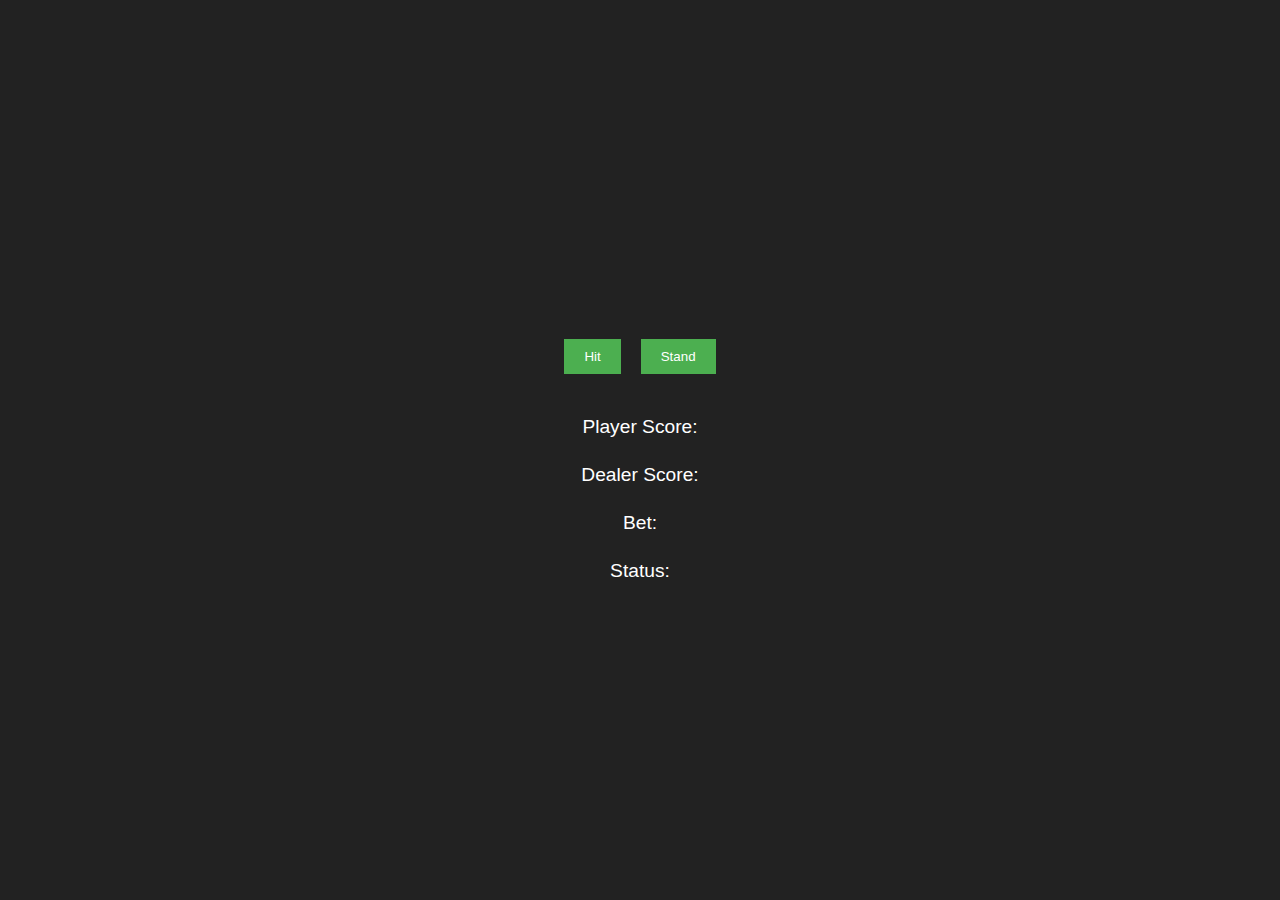
==== blackjack.html @ 65c7920d "Initial Blackjack" ====
<!DOCTYPE html>
<html>
<head>
  <title>Blackjack</title>
  <link rel="stylesheet" href="style.css">
  <script src="script.js"></script>
</head>
<body>
  <div class="game-container">
    <div class="dealer-hand"></div>
    <div class="player-hand"></div>
    <div class="game-controls">
      <button id="hitButton" onclick=hit()>Hit</button>
      <button id="standButton" onclick=stand()>Stand</button>
    </div>
    <div class="game-info">
      <p>Player Score: <span id="player-score"></span></p>
      <p>Dealer Score: <span id="dealer-score"></span></p>
      <p>Bet: <span id="bet"></span></p>
      <p>Status: <span id="game-status"></span></p>
    </div>
  </div>
</body>
</html>
---- style.css ----
/* General Styles */
body {
  font-family: Arial, sans-serif;
  margin: 0;
  display: flex;
  justify-content: center;
  align-items: center;
  height: 100vh;
  background-color: #222;
  color: #fff;
}

 /* The side navigation menu */
.sidebar {
  margin: 0;
  padding: 0;
  width: 200px;
  background-color: #f1f1f1;
  position: fixed;
  height: 100%;
  overflow: auto;
}

/* Sidebar links */
.sidebar a {
  display: block;
  color: black;
  padding: 16px;
  text-decoration: none;
}

/* Active/current link */
.sidebar a.active {
  background-color: #04AA6D;
  color: white;
}

/* Links on mouse-over */
.sidebar a:hover:not(.active) {
  background-color: #555;
  color: white;
}

/* Page content. The value of the margin-left property should match the value of the sidebar's width property */
div.content {
  margin-left: 200px;
  padding: 1px 16px;
  height: 1000px;
}

/* On screens that are less than 700px wide, make the sidebar into a topbar */
@media screen and (max-width: 700px) {
  .sidebar {
    width: 100%;
    height: auto;
    position: relative;
  }
  .sidebar a {float: left;}
  div.content {margin-left: 0;}
}

/* On screens that are less than 400px, display the bar vertically, instead of horizontally */
@media screen and (max-width: 400px) {
  .sidebar a {
    text-align: center;
    float: none;
  }
}


header {
  background-color: #f0f0f0;
  padding: 20px;
  text-align: center;
  box-shadow: 0px 2px 4px rgba(0, 0, 0, 0.1);
}

h1 {
    text-align: center;
    color: #333;
    font-size: 2.5rem;
    margin-bottom: 1rem;
}

p {
    font-size: 1.2rem;
    line-height: 1.5;
    margin-bottom: 1rem;
}

img {
    display: block;
    margin: 0 auto;
    max-width: 100%;
    height: auto;
}

#muteButton {
  background: none;
  border: none;
  cursor: pointer;
  font-size: 20px;
}




/* Game Container */
.game-container {
  display: flex;
  flex-direction: column;
  align-items: center;
}

/* Player and Dealer Hands */
.player-hand, .dealer-hand {
  display: flex;
  justify-content: center;
  margin-bottom: 20px;
}

.card {
  width: 70px;
  height: 100px;
  background-color: white;
  border: 1px solid black;
  margin: 0 10px;
  display: flex;
  justify-content: center;
  align-items: center;
  font-size: 18px;
  font-weight: bold;
  position: relative;
}

.card.ace {
  /* Additional styling for Ace cards */
}

/* Game Controls */
.game-controls {
  display: flex;
  gap: 20px;
}

button {
  padding: 10px 20px;
  background-color: #4CAF50;
  color: white;
  border: none;
  cursor: pointer;
}

/* Game Information */
.game-info {
  margin-top: 20px;
  text-align: center;
}



footer {
  background-color: #f0f0f0;
  padding: 20px;
  text-align: center;
}
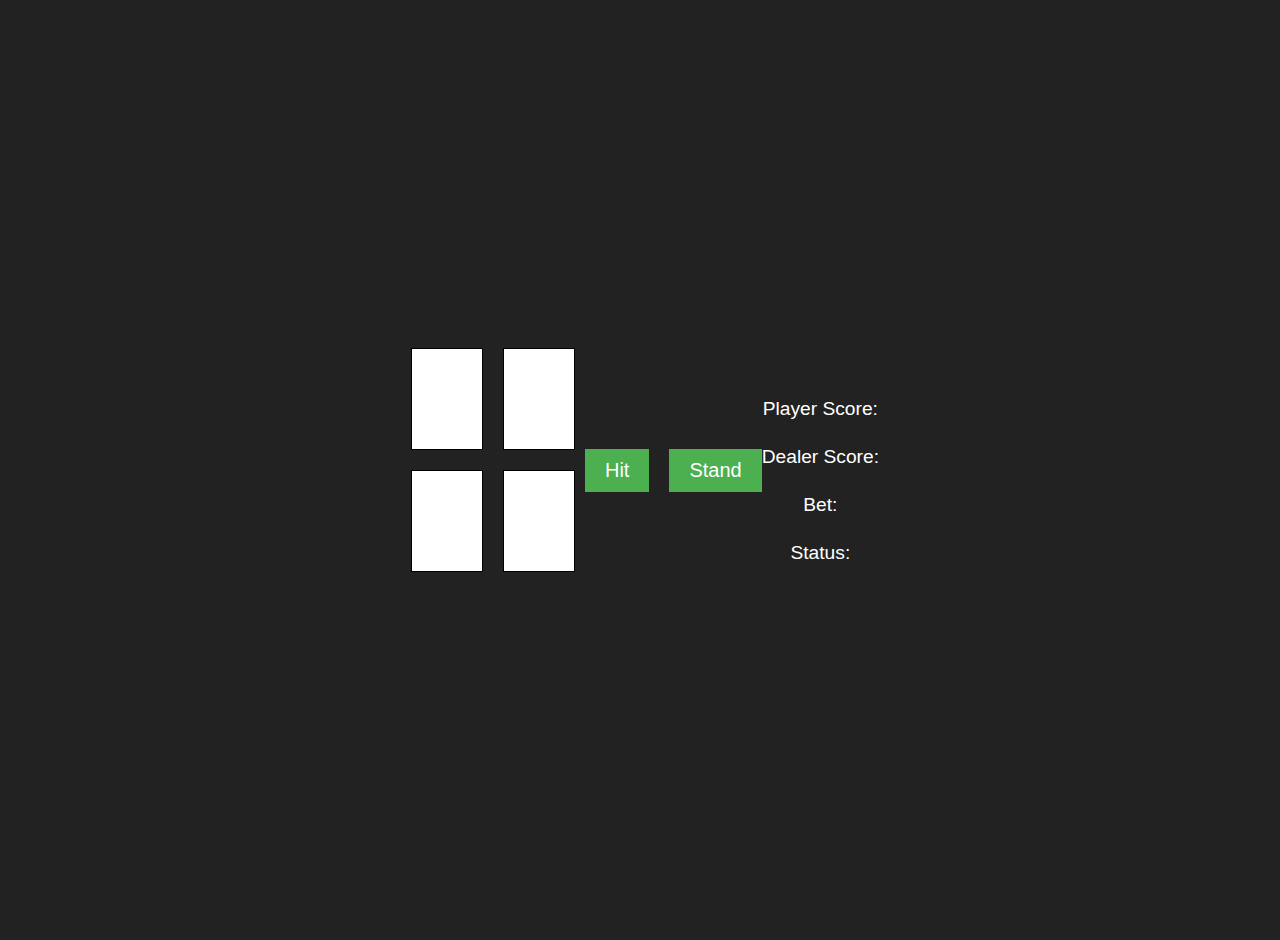
==== commit 42970eb8: "Blackjack update" ====
--- a/blackjack.html
+++ b/blackjack.html
@@ -6,19 +6,29 @@
   <script src="script.js"></script>
 </head>
 <body>
-  <div class="game-container">
-    <div class="dealer-hand"></div>
-    <div class="player-hand"></div>
+
+	<div class="game-container">
+		<div class="dealer-hand">
+			<div class="card"></div>
+			<div class="card"></div>
+		</div>
+		<div class="player-hand">
+			<div class="card"></div>
+			<div class="card"></div>
+		</div>
+	</div>
+	
     <div class="game-controls">
-      <button id="hitButton" onclick=hit()>Hit</button>
-      <button id="standButton" onclick=stand()>Stand</button>
+		<button id="hitButton" onclick="hit()">Hit</button>
+		<button id="standButton" onclick="stand()">Stand</button>
     </div>
-    <div class="game-info">
-      <p>Player Score: <span id="player-score"></span></p>
-      <p>Dealer Score: <span id="dealer-score"></span></p>
-      <p>Bet: <span id="bet"></span></p>
-      <p>Status: <span id="game-status"></span></p>
-    </div>
-  </div>
+	
+	<div class="game-info">
+		<p>Player Score: <span id="player-score"></span></p>
+		<p>Dealer Score: <span id="dealer-score"></span></p>
+		<p>Bet: <span id="bet"></span></p>
+		<p>Status: <span id="game-status"></span></p>
+	</div>
+	
 </body>
 </html>--- a/style.css
+++ b/style.css
@@ -1,78 +1,82 @@
 /* General Styles */
 body {
-  font-family: Arial, sans-serif;
-  margin: 0;
-  display: flex;
-  justify-content: center;
-  align-items: center;
-  height: 100vh;
-  background-color: #222;
-  color: #fff;
-}
-
- /* The side navigation menu */
+    font-family: Arial, sans-serif;
+    margin: 0;
+    padding: 20px; /* Added padding */
+    display: flex;
+    justify-content: center;
+    align-items: center;
+    height: 100vh;
+    background-color: #222;
+    color: #fff;
+}
+
+/* The side navigation menu */
 .sidebar {
-  margin: 0;
-  padding: 0;
-  width: 200px;
-  background-color: #f1f1f1;
-  position: fixed;
-  height: 100%;
-  overflow: auto;
+    margin: 0;
+    padding: 0;
+    width: 200px;
+    background-color: #f1f1f1;
+    position: fixed;
+    height: 100%;
+    overflow: auto;
 }
 
 /* Sidebar links */
 .sidebar a {
-  display: block;
-  color: black;
-  padding: 16px;
-  text-decoration: none;
+    display: block;
+    color: black;
+    padding: 16px;
+    text-decoration: none;
 }
 
 /* Active/current link */
 .sidebar a.active {
-  background-color: #04AA6D;
-  color: white;
+    background-color: #04AA6D;
+    color: white;
 }
 
 /* Links on mouse-over */
 .sidebar a:hover:not(.active) {
-  background-color: #555;
-  color: white;
+    background-color: #555;
+    color: white;
 }
 
 /* Page content. The value of the margin-left property should match the value of the sidebar's width property */
 div.content {
-  margin-left: 200px;
-  padding: 1px 16px;
-  height: 1000px;
+    margin-left: 200px;
+    padding: 1px 16px;
+    height: 1000px;
 }
 
 /* On screens that are less than 700px wide, make the sidebar into a topbar */
 @media screen and (max-width: 700px) {
-  .sidebar {
-    width: 100%;
-    height: auto;
-    position: relative;
-  }
-  .sidebar a {float: left;}
-  div.content {margin-left: 0;}
+    .sidebar {
+        width: 100%;
+        height: auto;
+        position: relative;
+    }
+    .sidebar a {
+        float: left;
+    }
+    div.content {
+        margin-left: 0;
+    }
 }
 
 /* On screens that are less than 400px, display the bar vertically, instead of horizontally */
 @media screen and (max-width: 400px) {
-  .sidebar a {
-    text-align: center;
-    float: none;
-  }
-}
-
+    .sidebar a {
+        text-align: center;
+        float: none;
+    }
+}
 
 header {
-  background-color: #f0f0f0;
-  padding: 20px;
-  text-align: center;
-  box-shadow: 0px 2px 4px rgba(0, 0, 0, 0.1);
+    background-color: #f0f0f0;
+    padding: 20px;
+    text-align: center;
+    box-shadow: 0px 2px 4px rgba(0, 0, 0, 0.1);
 }
 
 h1 {
@@ -96,71 +100,104 @@
 }
 
 #muteButton {
-  background: none;
-  border: none;
-  cursor: pointer;
-  font-size: 20px;
-}
-
-
-
+    background: none;
+    border: none;
+    cursor: pointer;
+    font-size: 20px;
+}
 
 /* Game Container */
 .game-container {
-  display: flex;
-  flex-direction: column;
-  align-items: center;
+    display: flex;
+    flex-direction: column;
+    align-items: center;
 }
 
 /* Player and Dealer Hands */
 .player-hand, .dealer-hand {
-  display: flex;
-  justify-content: center;
-  margin-bottom: 20px;
+    display: flex;
+    justify-content: center;
+    margin-bottom: 20px;
 }
 
 .card {
-  width: 70px;
-  height: 100px;
-  background-color: white;
-  border: 1px solid black;
-  margin: 0 10px;
+    width: 70px;
+    height: 100px;
+    background-color: white;
+    border: 1px solid black;
+    margin: 0 10px;
+    display: flex;
+    justify-content: center;
+    align-items: center;
+    font-size: 18px;
+    font-weight: bold;
+    position: relative;
+}
+
+.card:before {
+  content: '';
+  position: absolute;
+  top: 0;
+  left: 0;
+  width: 100%;
+  height: 100%;
+  background-image: "images/sunset.png";
+  background-size: cover;
+}
+
+.card.flipped:before {
+  content: '';
+  display: none;
+}
+
+.card .card-face {
+  position: absolute;
+  top: 0;
+  left: 0;
+  width: 100%;
+  height: 100%;
   display: flex;
   justify-content: center;
   align-items: center;
-  font-size: 18px;
+  font-size: 18px;  
   font-weight: bold;
-  position: relative;
 }
 
 .card.ace {
-  /* Additional styling for Ace cards */
+    background-color: #ffeb3b; /* Example: Yellow background for Ace cards */
+    color: #000;
 }
 
 /* Game Controls */
 .game-controls {
-  display: flex;
-  gap: 20px;
+    display: flex;
+    gap: 20px;
 }
 
 button {
-  padding: 10px 20px;
-  background-color: #4CAF50;
-  color: white;
-  border: none;
-  cursor: pointer;
+    padding: 10px 20px;
+    background-color: #4CAF50;
+    color: white;
+    border: none;
+    cursor: pointer;
+    font-size: 20px; /* Added font-size for consistency */
+}
+
+button:hover {
+    background-color: #45a049; /* Added hover effect */
 }
 
 /* Game Information */
 .game-info {
-  margin-top: 20px;
-  text-align: center;
-}
-
-
+    margin-top: 20px;
+    text-align: center;
+}
 
 footer {
-  background-color: #f0f0f0;
-  padding: 20px;
-  text-align: center;
-}+    background-color: #f0f0f0;
+    padding: 20px;
+    text-align: center;
+    position: fixed;
+    bottom: 0;
+    width: 100%;
+}
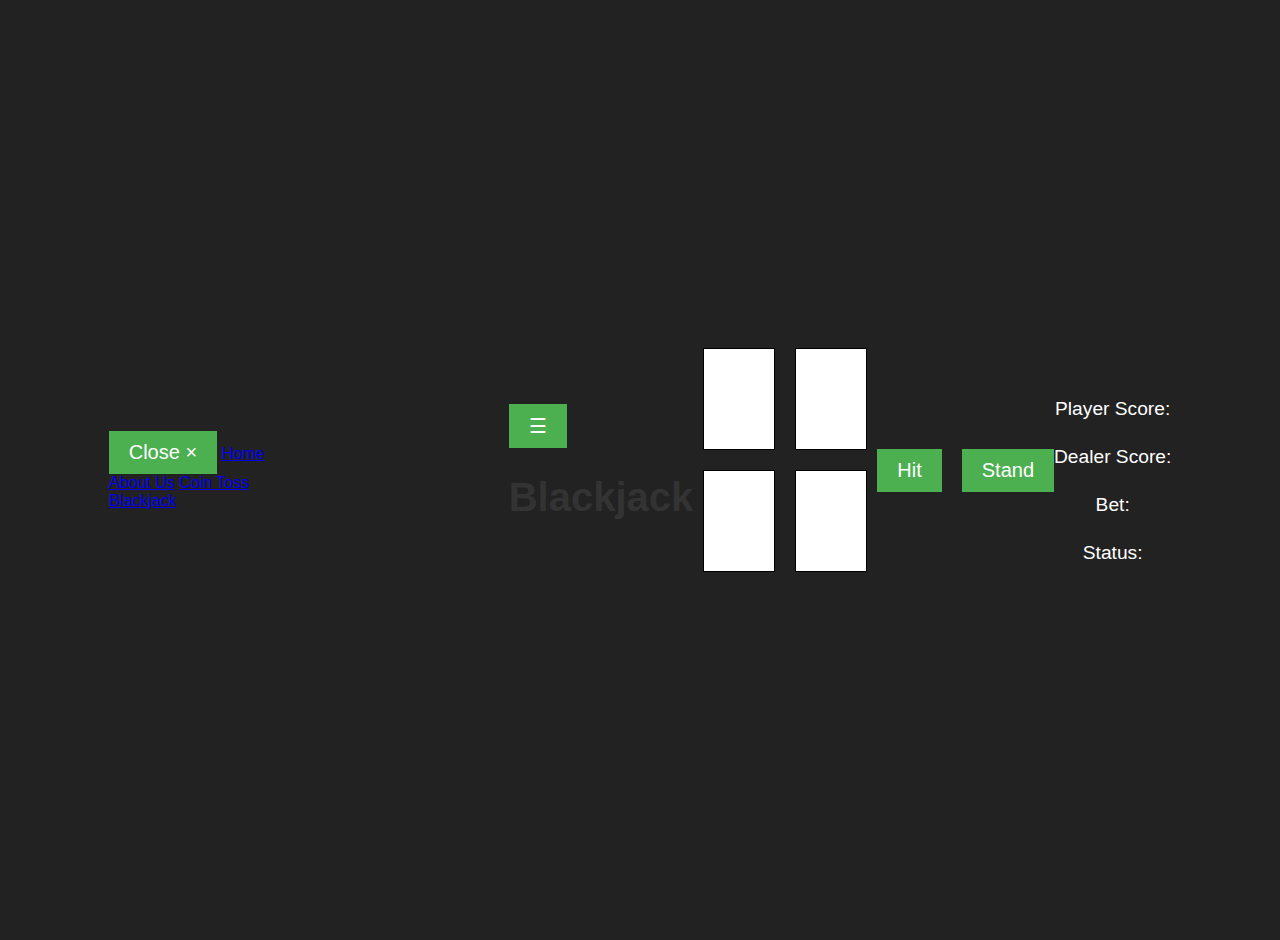
==== commit 18ffdfd4: "Sidebar update" ====
--- a/blackjack.html
+++ b/blackjack.html
@@ -7,6 +7,38 @@
 </head>
 <body>
 
+	<!-- The sidebar -->
+	<div class="w3-sidebar w3-bar-block w3-collapse w3-card" style="width:200px;" id="mySidebar">
+		<button class="w3-bar-item w3-button w3-hide-large" onclick="w3_close()">Close &times;</button>
+			<a href="index.html" class="w3-bar-item w3-button">Home</a>
+			<a href="about.html" class="w3-bar-item w3-button">About Us</a>
+			<a href="cointoss.html" class="w3-bar-item w3-button">Coin  Toss</a>
+			<a href="blackjack.html" class="w3-bar-item w3-button">Blackjack</a>
+	</div>
+
+	<div class="w3-main" style="margin-left:200px">
+
+	<div class="w3-teal">
+		<button class="w3-button w3-teal w3-xlarge" onclick="w3_open()">&#9776;</button>
+		<div class="w3-container">
+			<h1>Blackjack</h1>
+		</div>
+		</div>
+	</div>
+
+	<script>
+		function w3_open() {
+			document.getElementById("mySidebar").style.display = "block";
+		}
+
+		function w3_close() {
+			document.getElementById("mySidebar").style.display = "none";
+		}
+	</script>
+
+
+
+	<!-- Page content -->
 	<div class="game-container">
 		<div class="dealer-hand">
 			<div class="card"></div>
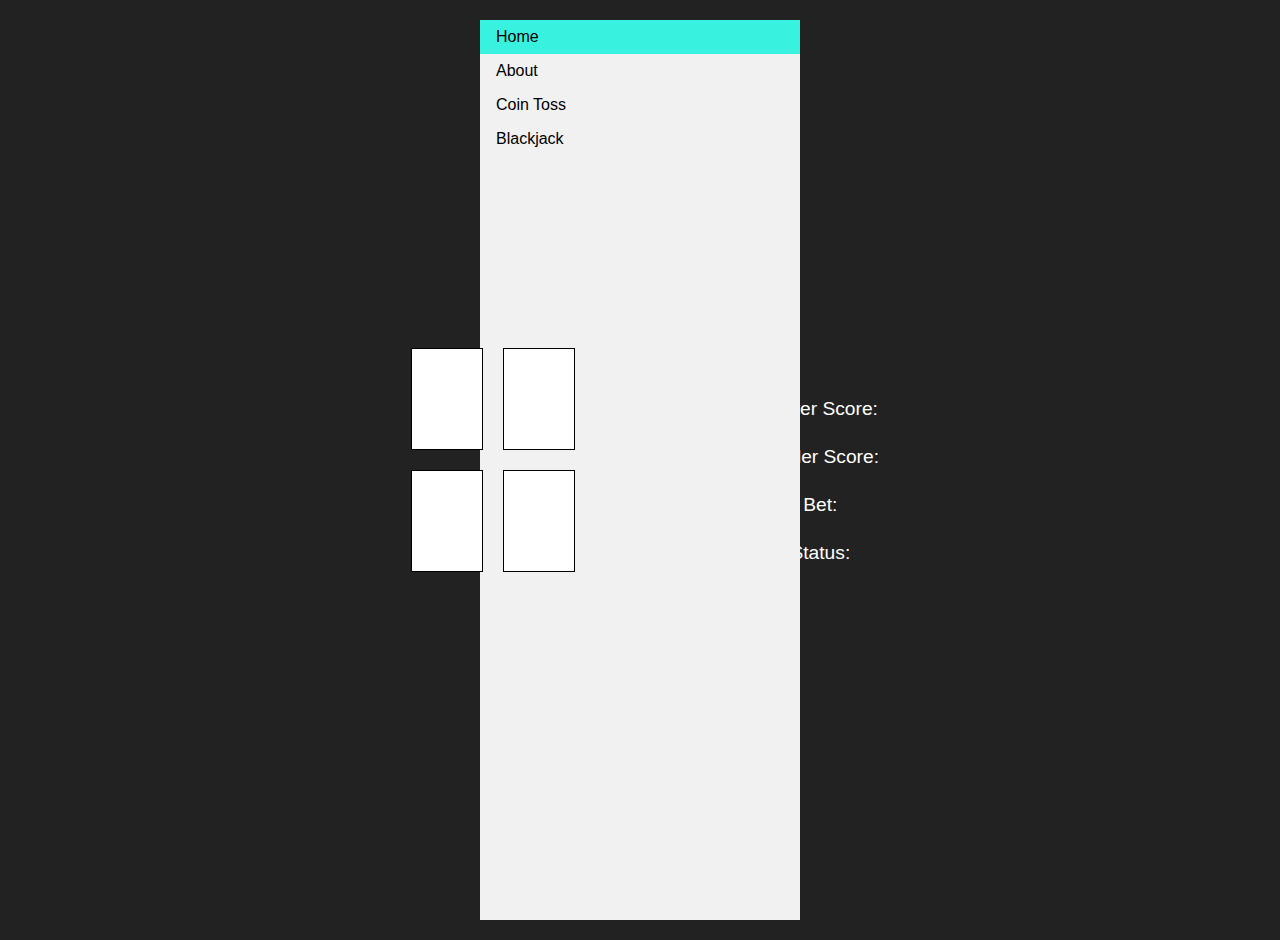
==== commit cdca250d: "Update navigation menu" ====
--- a/blackjack.html
+++ b/blackjack.html
@@ -8,33 +8,12 @@
 <body>
 
 	<!-- The sidebar -->
-	<div class="w3-sidebar w3-bar-block w3-collapse w3-card" style="width:200px;" id="mySidebar">
-		<button class="w3-bar-item w3-button w3-hide-large" onclick="w3_close()">Close &times;</button>
-			<a href="index.html" class="w3-bar-item w3-button">Home</a>
-			<a href="about.html" class="w3-bar-item w3-button">About Us</a>
-			<a href="cointoss.html" class="w3-bar-item w3-button">Coin  Toss</a>
-			<a href="blackjack.html" class="w3-bar-item w3-button">Blackjack</a>
-	</div>
-
-	<div class="w3-main" style="margin-left:200px">
-
-	<div class="w3-teal">
-		<button class="w3-button w3-teal w3-xlarge" onclick="w3_open()">&#9776;</button>
-		<div class="w3-container">
-			<h1>Blackjack</h1>
-		</div>
-		</div>
-	</div>
-
-	<script>
-		function w3_open() {
-			document.getElementById("mySidebar").style.display = "block";
-		}
-
-		function w3_close() {
-			document.getElementById("mySidebar").style.display = "none";
-		}
-	</script>
+	<ul class="sidenav">
+		<li><a class="active" href="index.html">Home</a></li>
+		<li><a href="about.html">About</a></li>
+		<li><a href="cointoss.html">Coin Toss</a></li>
+		<li><a href="blackjack.html">Blackjack</a></li>
+	</ul>
 
 
 
--- a/style.css
+++ b/style.css
@@ -11,66 +11,66 @@
     color: #fff;
 }
 
+
+
 /* The side navigation menu */
-.sidebar {
-    margin: 0;
-    padding: 0;
-    width: 200px;
-    background-color: #f1f1f1;
-    position: fixed;
-    height: 100%;
-    overflow: auto;
-}
-
-/* Sidebar links */
-.sidebar a {
-    display: block;
-    color: black;
-    padding: 16px;
-    text-decoration: none;
-}
-
-/* Active/current link */
-.sidebar a.active {
-    background-color: #04AA6D;
-    color: white;
-}
-
-/* Links on mouse-over */
-.sidebar a:hover:not(.active) {
-    background-color: #555;
-    color: white;
-}
-
-/* Page content. The value of the margin-left property should match the value of the sidebar's width property */
+ul.sidenav {
+	list-style-type: none;
+	margin: 0;
+	padding: 0;
+	width: 25%;
+	background-color: #f1f1f1;
+	position: fixed;
+	height: 100%;
+	overflow: auto;
+}
+
+ul.sidenav li a {
+	display: block;
+	color: #000;
+	padding: 8px 16px;
+	text-decoration: none;
+}
+ 
+ul.sidenav li a.active {
+	background-color: #38f2df;
+	color: black;
+}
+
+ul.sidenav li a:hover:not(.active) {
+	background-color: #555;
+	color: white;
+}
+
 div.content {
-    margin-left: 200px;
-    padding: 1px 16px;
-    height: 1000px;
-}
-
-/* On screens that are less than 700px wide, make the sidebar into a topbar */
-@media screen and (max-width: 700px) {
-    .sidebar {
-        width: 100%;
-        height: auto;
-        position: relative;
-    }
-    .sidebar a {
-        float: left;
-    }
-    div.content {
-        margin-left: 0;
-    }
-}
-
-/* On screens that are less than 400px, display the bar vertically, instead of horizontally */
+	margin-left: 25%;
+	padding: 1px 16px;
+	height: 1000px;
+}
+
+@media screen and (max-width: 900px) {
+	ul.sidenav {
+		width: 100%;
+		height: auto;
+		position: relative;
+	}
+  
+	ul.sidenav li a {
+		float: left;
+		padding: 15px;
+	}
+  
+	div.content { margin-left: 0; }
+}
+
 @media screen and (max-width: 400px) {
-    .sidebar a {
-        text-align: center;
-        float: none;
-    }
-}
+	ul.sidenav li a {
+		text-align: center;
+		float: none;
+	}
+}
+
+
 
 header {
     background-color: #f0f0f0;
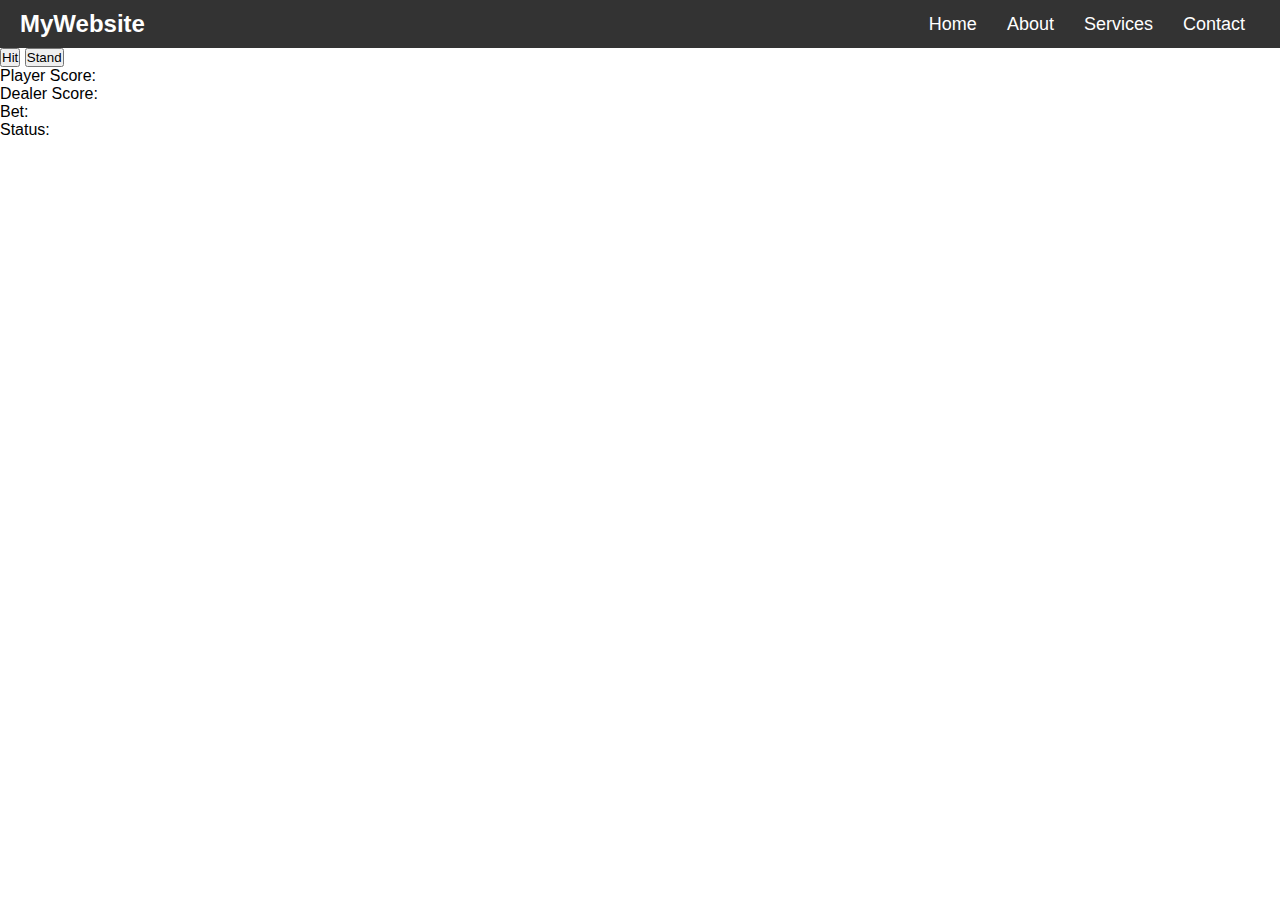
==== commit 3b88b94c: "New navbar" ====
--- a/blackjack.html
+++ b/blackjack.html
@@ -8,12 +8,24 @@
 <body>
 
 	<!-- The sidebar -->
-	<ul class="sidenav">
-		<li><a class="active" href="index.html">Home</a></li>
-		<li><a href="about.html">About</a></li>
-		<li><a href="cointoss.html">Coin Toss</a></li>
-		<li><a href="blackjack.html">Blackjack</a></li>
-	</ul>
+    <nav>
+        <div class="navbar">
+            <a href="index.html" class="logo">MyWebsite</a>
+            <ul class="nav-links">
+                <li><a href="index.html">Home</a></li>
+                <li><a href="about.html">About</a></li>
+                <li><a href="services.html">Services</a></li>
+                <li><a href="contact.html">Contact</a></li>
+            </ul>
+            <div class="hamburger" onclick="toggleMenu()">
+                <span></span>
+                <span></span>
+                <span></span>
+            </div>
+        </div>
+    </nav>
+
+    <script src="script.js"></script>
 
 
 
--- a/style.css
+++ b/style.css
@@ -1,203 +1,111 @@
-/* General Styles */
-body {
-    font-family: Arial, sans-serif;
-    margin: 0;
-    padding: 20px; /* Added padding */
-    display: flex;
-    justify-content: center;
-    align-items: center;
-    height: 100vh;
-    background-color: #222;
-    color: #fff;
-}
+        /* Basic reset */
+        * {
+            margin: 0;
+            padding: 0;
+            box-sizing: border-box;
+        }
 
+        body {
+            font-family: Arial, sans-serif;
+        }
 
+        /* Navbar container */
+        nav {
+            background-color: #333;
+            padding: 10px 20px;
+        }
 
-/* The side navigation menu */
-ul.sidenav {
-	list-style-type: none;
-	margin: 0;
-	padding: 0;
-	width: 25%;
-	background-color: #f1f1f1;
-	position: fixed;
-	height: 100%;
-	overflow: auto;
-}
+        /* Flex container for navbar */
+        .navbar {
+            display: flex;
+            justify-content: space-between;
+            align-items: center;
+        }
 
-ul.sidenav li a {
-	display: block;
-	color: #000;
-	padding: 8px 16px;
-	text-decoration: none;
-}
- 
-ul.sidenav li a.active {
-	background-color: #38f2df;
-	color: black;
-}
+        /* Logo */
+        .logo {
+            color: #fff;
+            font-size: 24px;
+            font-weight: bold;
+            text-decoration: none;
+        }
 
-ul.sidenav li a:hover:not(.active) {
-	background-color: #555;
-	color: white;
-}
+        /* Navbar links */
+        .nav-links {
+            display: flex;
+            list-style-type: none;
+        }
 
-div.content {
-	margin-left: 25%;
-	padding: 1px 16px;
-	height: 1000px;
-}
+        .nav-links li {
+            margin: 0 15px;
+        }
 
-@media screen and (max-width: 900px) {
-	ul.sidenav {
-		width: 100%;
-		height: auto;
-		position: relative;
-	}
-  
-	ul.sidenav li a {
-		float: left;
-		padding: 15px;
-	}
-  
-	div.content { margin-left: 0; }
-}
+        .nav-links a {
+            color: #fff;
+            text-decoration: none;
+            font-size: 18px;
+        }
 
-@media screen and (max-width: 400px) {
-	ul.sidenav li a {
-		text-align: center;
-		float: none;
-	}
-}
+        .nav-links a:hover {
+            color: #ddd;
+        }
 
+        /* Active page styling */
+        .nav-links a.active {
+            color: #4CAF50; /* Highlight color for active link */
+            font-weight: bold;
+        }
 
+        /* Hamburger menu for mobile */
+        .hamburger {
+            display: none;
+            cursor: pointer;
+            font-size: 24px;
+            color: #fff;
+        }
 
-header {
-    background-color: #f0f0f0;
-    padding: 20px;
-    text-align: center;
-    box-shadow: 0px 2px 4px rgba(0, 0, 0, 0.1);
-}
+        /* Hamburger line styles (three bars) */
+        .hamburger span {
+            display: block;
+            width: 25px;
+            height: 3px;
+            background-color: #fff;
+            margin: 5px;
+            transition: 0.4s;
+        }
 
-h1 {
-    text-align: center;
-    color: #333;
-    font-size: 2.5rem;
-    margin-bottom: 1rem;
-}
+        /* Responsive Styles */
+        @media (max-width: 768px) {
+            .nav-links {
+                display: none;
+                flex-direction: column;
+                width: 100%;
+                text-align: center;
+                background-color: #333;
+            }
 
-p {
-    font-size: 1.2rem;
-    line-height: 1.5;
-    margin-bottom: 1rem;
-}
+            .nav-links.active {
+                display: flex;
+            }
 
-img {
-    display: block;
-    margin: 0 auto;
-    max-width: 100%;
-    height: auto;
-}
+            .hamburger {
+                display: block;
+            }
 
-#muteButton {
-    background: none;
-    border: none;
-    cursor: pointer;
-    font-size: 20px;
-}
+            .nav-links li {
+                margin: 10px 0;
+            }
+        }
 
-/* Game Container */
-.game-container {
-    display: flex;
-    flex-direction: column;
-    align-items: center;
-}
+        /* Animation for the X (close icon) */
+        .hamburger.active span:nth-child(1) {
+            transform: rotate(45deg) translate(5px, 6px);
+        }
 
-/* Player and Dealer Hands */
-.player-hand, .dealer-hand {
-    display: flex;
-    justify-content: center;
-    margin-bottom: 20px;
-}
+        .hamburger.active span:nth-child(2) {
+            opacity: 0;
+        }
 
-.card {
-    width: 70px;
-    height: 100px;
-    background-color: white;
-    border: 1px solid black;
-    margin: 0 10px;
-    display: flex;
-    justify-content: center;
-    align-items: center;
-    font-size: 18px;
-    font-weight: bold;
-    position: relative;
-}
-
-.card:before {
-  content: '';
-  position: absolute;
-  top: 0;
-  left: 0;
-  width: 100%;
-  height: 100%;
-  background-image: "images/sunset.png";
-  background-size: cover;
-}
-
-.card.flipped:before {
-  content: '';
-  display: none;
-}
-
-.card .card-face {
-  position: absolute;
-  top: 0;
-  left: 0;
-  width: 100%;
-  height: 100%;
-  display: flex;
-  justify-content: center;
-  align-items: center;
-  font-size: 18px;  
-  font-weight: bold;
-}
-
-.card.ace {
-    background-color: #ffeb3b; /* Example: Yellow background for Ace cards */
-    color: #000;
-}
-
-/* Game Controls */
-.game-controls {
-    display: flex;
-    gap: 20px;
-}
-
-button {
-    padding: 10px 20px;
-    background-color: #4CAF50;
-    color: white;
-    border: none;
-    cursor: pointer;
-    font-size: 20px; /* Added font-size for consistency */
-}
-
-button:hover {
-    background-color: #45a049; /* Added hover effect */
-}
-
-/* Game Information */
-.game-info {
-    margin-top: 20px;
-    text-align: center;
-}
-
-footer {
-    background-color: #f0f0f0;
-    padding: 20px;
-    text-align: center;
-    position: fixed;
-    bottom: 0;
-    width: 100%;
-}
+        .hamburger.active span:nth-child(3) {
+            transform: rotate(-45deg) translate(5px, -6px);
+        }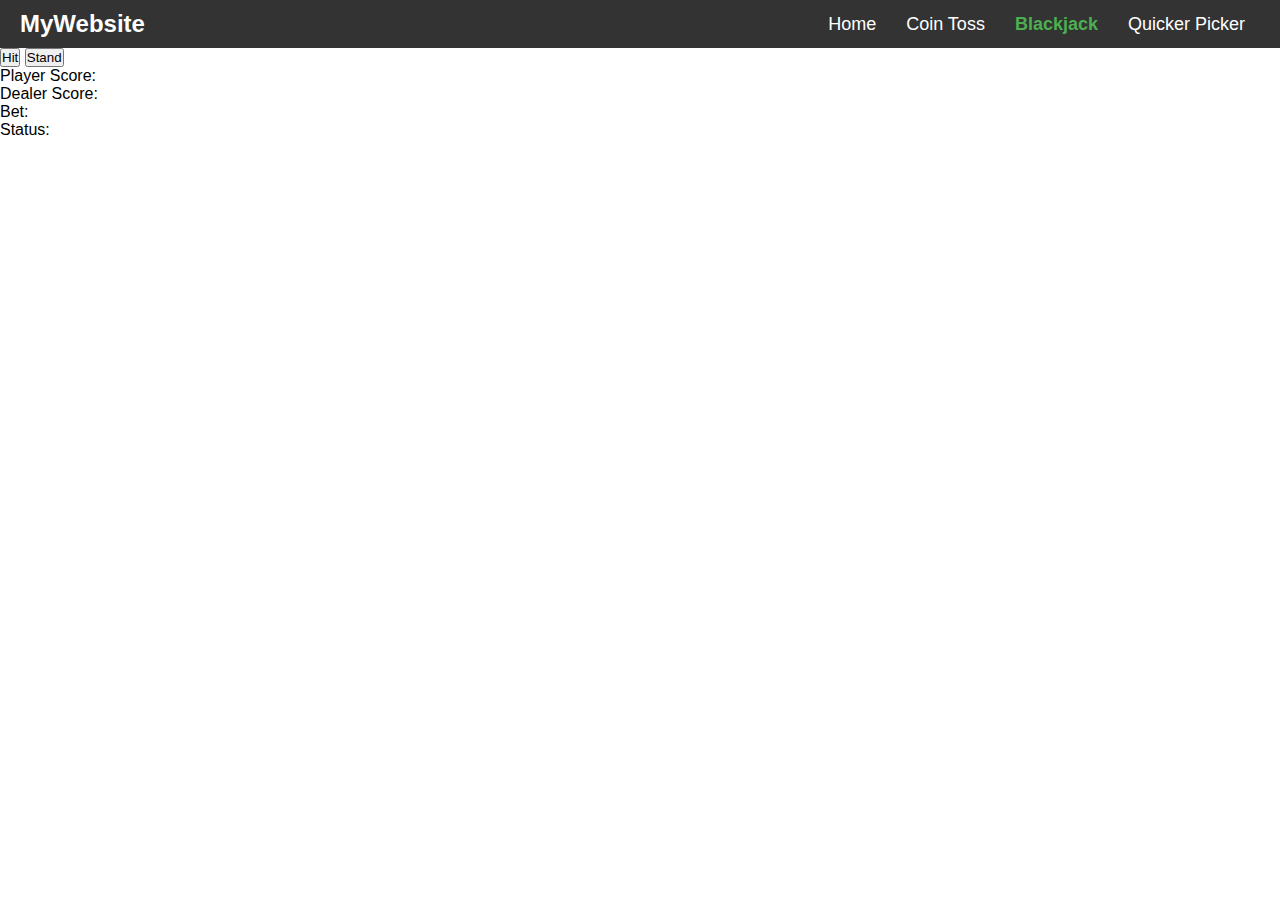
==== commit 6dff9915: "Fixed links and labels in navbar" ====
--- a/blackjack.html
+++ b/blackjack.html
@@ -13,9 +13,9 @@
             <a href="index.html" class="logo">MyWebsite</a>
             <ul class="nav-links">
                 <li><a href="index.html">Home</a></li>
-                <li><a href="about.html">About</a></li>
-                <li><a href="services.html">Services</a></li>
-                <li><a href="contact.html">Contact</a></li>
+                <li><a href="cointoss.html">Coin Toss</a></li>
+                <li><a href="blackjack.html">Blackjack</a></li>
+                <li><a href="picker.html">Quicker Picker</a></li>
             </ul>
             <div class="hamburger" onclick="toggleMenu()">
                 <span></span>
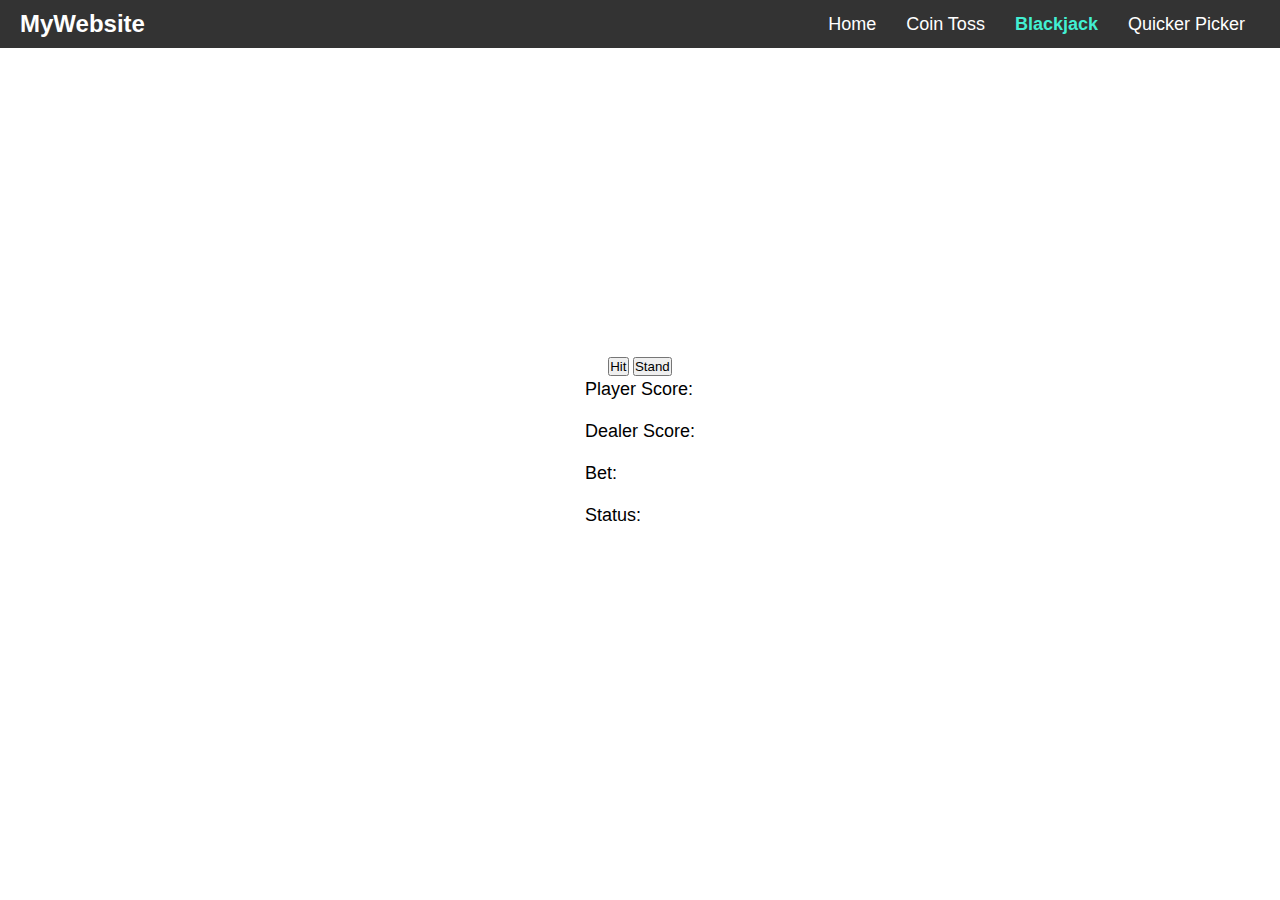
==== commit 54a28d10: "Sidebar update" ====
--- a/blackjack.html
+++ b/blackjack.html
@@ -7,7 +7,7 @@
 </head>
 <body>
 
-	<!-- The sidebar -->
+	<!-- The navbar -->
     <nav>
         <div class="navbar">
             <a href="index.html" class="logo">MyWebsite</a>
--- a/style.css
+++ b/style.css
@@ -1,111 +1,171 @@
-        /* Basic reset */
-        * {
-            margin: 0;
-            padding: 0;
-            box-sizing: border-box;
-        }
+	/* Basic reset */
+	* {
+		margin: 0;
+		padding: 0;
+		box-sizing: border-box;
+	}
 
-        body {
-            font-family: Arial, sans-serif;
-        }
+	body {
+		font-family: Arial, sans-serif;
+		display: flex;
+		flex-direction: column;
+		justify-content: center;
+		align-items: center;
+		height: 100vh;
+	}
+	
+	.content {
+		margin-top: 60px;
+		display: flex;
+		text-align: center;
+		justify-content: center;
+		align-items: center;
+		width: 90%;
+		
+	}
 
-        /* Navbar container */
-        nav {
-            background-color: #333;
-            padding: 10px 20px;
-        }
+	h1 {
+		font-size: 32px;
+		margin-bottom: 20px;
+	}
 
-        /* Flex container for navbar */
-        .navbar {
-            display: flex;
-            justify-content: space-between;
-            align-items: center;
-        }
+	p {
+		font-size: 18px;
+		line-height: 1.5;
+		margin-bottom: 15px;
+	}
 
-        /* Logo */
-        .logo {
-            color: #fff;
-            font-size: 24px;
-            font-weight: bold;
-            text-decoration: none;
-        }
+	#selection-area {
+		width: 300px;
+		height: 300px;
+		background-color: #f0f0f0;
+		border: 1px solid #ddd;
+		margin-top: 20px;
+	}
+	
+	.participant {
+		position: absolute;
+		width: 30px;
+		height: 30px;
+		border-radius: 30%;
+	}
 
-        /* Navbar links */
-        .nav-links {
-            display: flex;
-            list-style-type: none;
-        }
+	.participant:before {
+		content: '';
+		position: absolute;
+		top: -10px;
+		left: -10px;
+		width: 50px;
+		height: 50px;
+		border-radius: 50%;
+		background-color: rgba(0, 0, 0, 0.2);
+	}
 
-        .nav-links li {
-            margin: 0 15px;
-        }
 
-        .nav-links a {
-            color: #fff;
-            text-decoration: none;
-            font-size: 18px;
-        }
 
-        .nav-links a:hover {
-            color: #ddd;
-        }
+	/* Navbar container */
+	nav {
+		position: fixed;
+		top: 0;
+		left: 0;
+		width: 100%;
+		background-color: #333;
+		padding: 10px 20px;
+		z-index: 1;
+	}
 
-        /* Active page styling */
-        .nav-links a.active {
-            color: #4CAF50; /* Highlight color for active link */
-            font-weight: bold;
-        }
+	/* Flex container for navbar */
+	.navbar {
+		display: flex;
+		justify-content: space-between;
+		align-items: center;
+	}
 
-        /* Hamburger menu for mobile */
-        .hamburger {
-            display: none;
-            cursor: pointer;
-            font-size: 24px;
-            color: #fff;
-        }
+	/* Logo */
+	.logo {
+		color: #fff;
+		font-size: 24px;
+		font-weight: bold;
+		text-decoration: none;
+	}
 
-        /* Hamburger line styles (three bars) */
-        .hamburger span {
-            display: block;
-            width: 25px;
-            height: 3px;
-            background-color: #fff;
-            margin: 5px;
-            transition: 0.4s;
-        }
+	/* Navbar links */
+	.nav-links {
+		display: flex;
+		list-style-type: none;
+	}
 
-        /* Responsive Styles */
-        @media (max-width: 768px) {
-            .nav-links {
-                display: none;
-                flex-direction: column;
-                width: 100%;
-                text-align: center;
-                background-color: #333;
-            }
+	.nav-links li {
+		margin: 0 15px;
+	}
 
-            .nav-links.active {
-                display: flex;
-            }
+	.nav-links a {
+		color: #fff;
+		text-decoration: none;
+		font-size: 18px;
+	}
 
-            .hamburger {
-                display: block;
-            }
+	.nav-links a:hover {
+		color: #ddd;
+	}
 
-            .nav-links li {
-                margin: 10px 0;
-            }
-        }
+	/* Active page styling */
+	.nav-links a.active {
+		background-color: ;
+		color: #42EFD2; /* Highlight color for active link */
+		font-weight: bold;
+	}
 
-        /* Animation for the X (close icon) */
-        .hamburger.active span:nth-child(1) {
-            transform: rotate(45deg) translate(5px, 6px);
-        }
+	/* Hamburger menu for mobile */
+	.hamburger {
+		display: none;
+		cursor: pointer;
+		font-size: 24px;
+		color: #fff;
+	}
 
-        .hamburger.active span:nth-child(2) {
-            opacity: 0;
-        }
+	/* Hamburger line styles (three bars) */
+	.hamburger span {
+		display: block;
+		width: 25px;
+		height: 3px;
+		background-color: #fff;
+		margin: 5px;
+		transition: 0.4s ease-in-out;
+	}
 
-        .hamburger.active span:nth-child(3) {
-            transform: rotate(-45deg) translate(5px, -6px);
-        }+	/* Responsive Styles */
+	@media (max-width: 768px) {
+		.nav-links {
+			display: none;
+			flex-direction: column;
+			width: 100%;
+			text-align: center;
+			background-color: #333;
+		}
+
+		.nav-links.active {
+			display: flex;
+		}
+
+		.hamburger {
+			display: block;
+		}
+
+		.nav-links li {
+			margin: 10px 0;
+		}
+	}
+
+	/* Animation for the X (close icon) */
+	.hamburger.active span:nth-child(1) {
+		transform: rotate(45deg) translate(5px, 6px);
+	}
+
+	.hamburger.active span:nth-child(2) {
+		opacity: 0;
+	}
+
+	.hamburger.active span:nth-child(3) {
+		transform: rotate(-45deg) translate(5px, -6px);
+	}